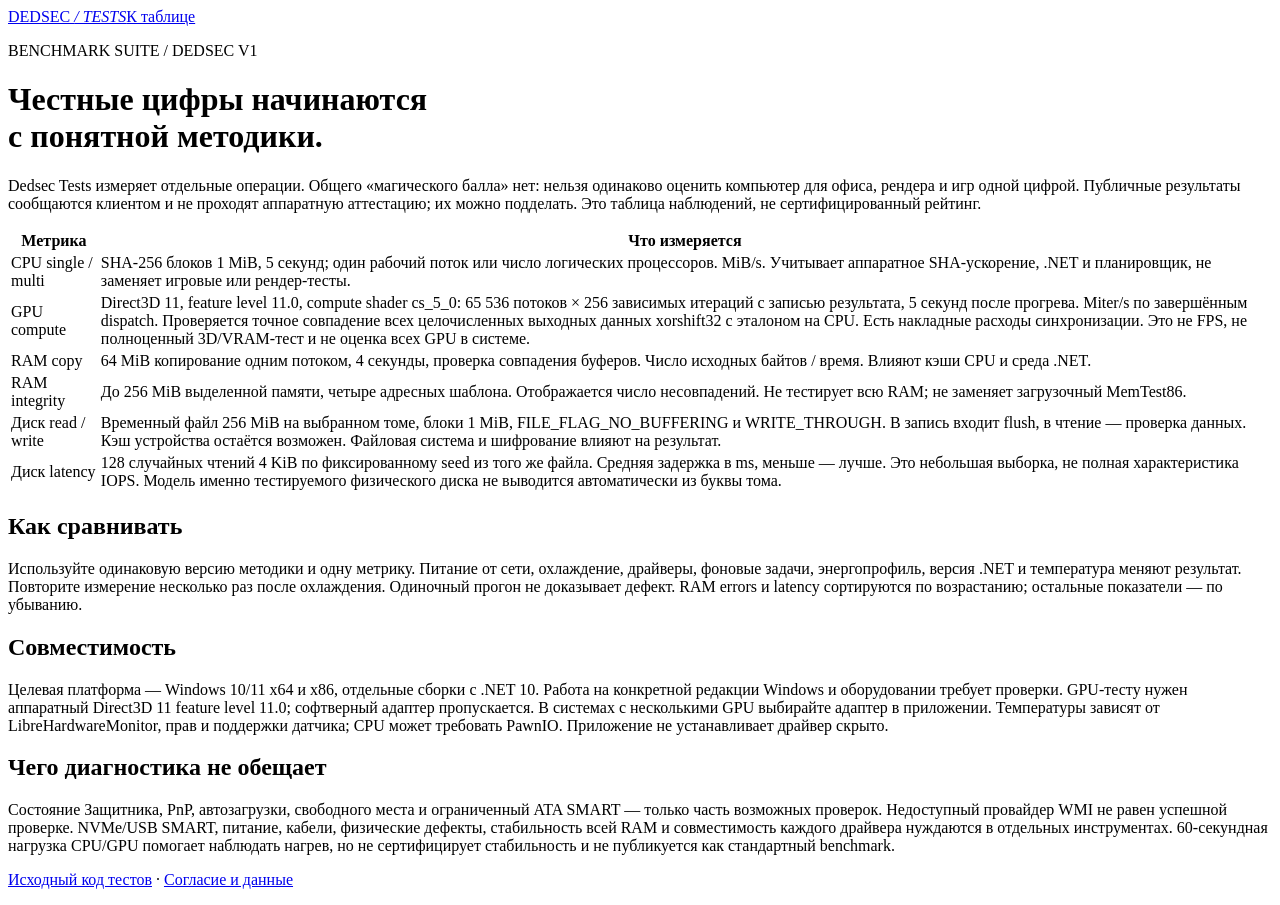
==== server/web/methodology.html @ 70701b1f "Build Dedsec Tests Windows diagnostics, benchmarks and anonymous registry" ====
<!doctype html><html lang="ru"><meta charset="utf-8"><meta name="viewport" content="width=device-width,initial-scale=1"><title>Методика — Dedsec Tests</title><link rel="stylesheet" href="/style.css"><link rel="icon" href="/favicon.ico"><header class="top"><a class="brand" href="/">DEDSEC <i>/ TESTS</i></a><a href="/">К таблице</a></header><main class="prose"><p class="eyebrow">BENCHMARK SUITE / DEDSEC V1</p><h1>Честные цифры начинаются<br>с понятной методики.</h1><p>Dedsec Tests измеряет отдельные операции. Общего «магического балла» нет: нельзя одинаково оценить компьютер для офиса, рендера и игр одной цифрой. Публичные результаты сообщаются клиентом и не проходят аппаратную аттестацию; их можно подделать. Это таблица наблюдений, не сертифицированный рейтинг.</p><table><thead><tr><th>Метрика</th><th>Что измеряется</th></tr></thead><tbody><tr><td>CPU single / multi</td><td>SHA-256 блоков 1 MiB, 5 секунд; один рабочий поток или число логических процессоров. MiB/s. Учитывает аппаратное SHA-ускорение, .NET и планировщик, не заменяет игровые или рендер-тесты.</td></tr><tr><td>GPU compute</td><td>Direct3D 11, feature level 11.0, compute shader cs_5_0: 65 536 потоков × 256 зависимых итераций с записью результата, 5 секунд после прогрева. Miter/s по завершённым dispatch. Проверяется точное совпадение всех целочисленных выходных данных xorshift32 с эталоном на CPU. Есть накладные расходы синхронизации. Это не FPS, не полноценный 3D/VRAM-тест и не оценка всех GPU в системе.</td></tr><tr><td>RAM copy</td><td>64 MiB копирование одним потоком, 4 секунды, проверка совпадения буферов. Число исходных байтов / время. Влияют кэши CPU и среда .NET.</td></tr><tr><td>RAM integrity</td><td>До 256 MiB выделенной памяти, четыре адресных шаблона. Отображается число несовпадений. Не тестирует всю RAM; не заменяет загрузочный MemTest86.</td></tr><tr><td>Диск read / write</td><td>Временный файл 256 MiB на выбранном томе, блоки 1 MiB, FILE_FLAG_NO_BUFFERING и WRITE_THROUGH. В запись входит flush, в чтение — проверка данных. Кэш устройства остаётся возможен. Файловая система и шифрование влияют на результат.</td></tr><tr><td>Диск latency</td><td>128 случайных чтений 4 KiB по фиксированному seed из того же файла. Средняя задержка в ms, меньше — лучше. Это небольшая выборка, не полная характеристика IOPS. Модель именно тестируемого физического диска не выводится автоматически из буквы тома.</td></tr></tbody></table><h2>Как сравнивать</h2><p>Используйте одинаковую версию методики и одну метрику. Питание от сети, охлаждение, драйверы, фоновые задачи, энергопрофиль, версия .NET и температура меняют результат. Повторите измерение несколько раз после охлаждения. Одиночный прогон не доказывает дефект. RAM errors и latency сортируются по возрастанию; остальные показатели — по убыванию.</p><h2>Совместимость</h2><p>Целевая платформа — Windows 10/11 x64 и x86, отдельные сборки с .NET 10. Работа на конкретной редакции Windows и оборудовании требует проверки. GPU-тесту нужен аппаратный Direct3D 11 feature level 11.0; софтверный адаптер пропускается. В системах с несколькими GPU выбирайте адаптер в приложении. Температуры зависят от LibreHardwareMonitor, прав и поддержки датчика; CPU может требовать PawnIO. Приложение не устанавливает драйвер скрыто.</p><h2>Чего диагностика не обещает</h2><p>Состояние Защитника, PnP, автозагрузки, свободного места и ограниченный ATA SMART — только часть возможных проверок. Недоступный провайдер WMI не равен успешной проверке. NVMe/USB SMART, питание, кабели, физические дефекты, стабильность всей RAM и совместимость каждого драйвера нуждаются в отдельных инструментах. 60-секундная нагрузка CPU/GPU помогает наблюдать нагрев, но не сертифицирует стабильность и не публикуется как стандартный benchmark.</p><p><a href="https://github.com/Dedseckms/Dedsec-Tests">Исходный код тестов</a> · <a href="/privacy">Согласие и данные</a></p></main></html>
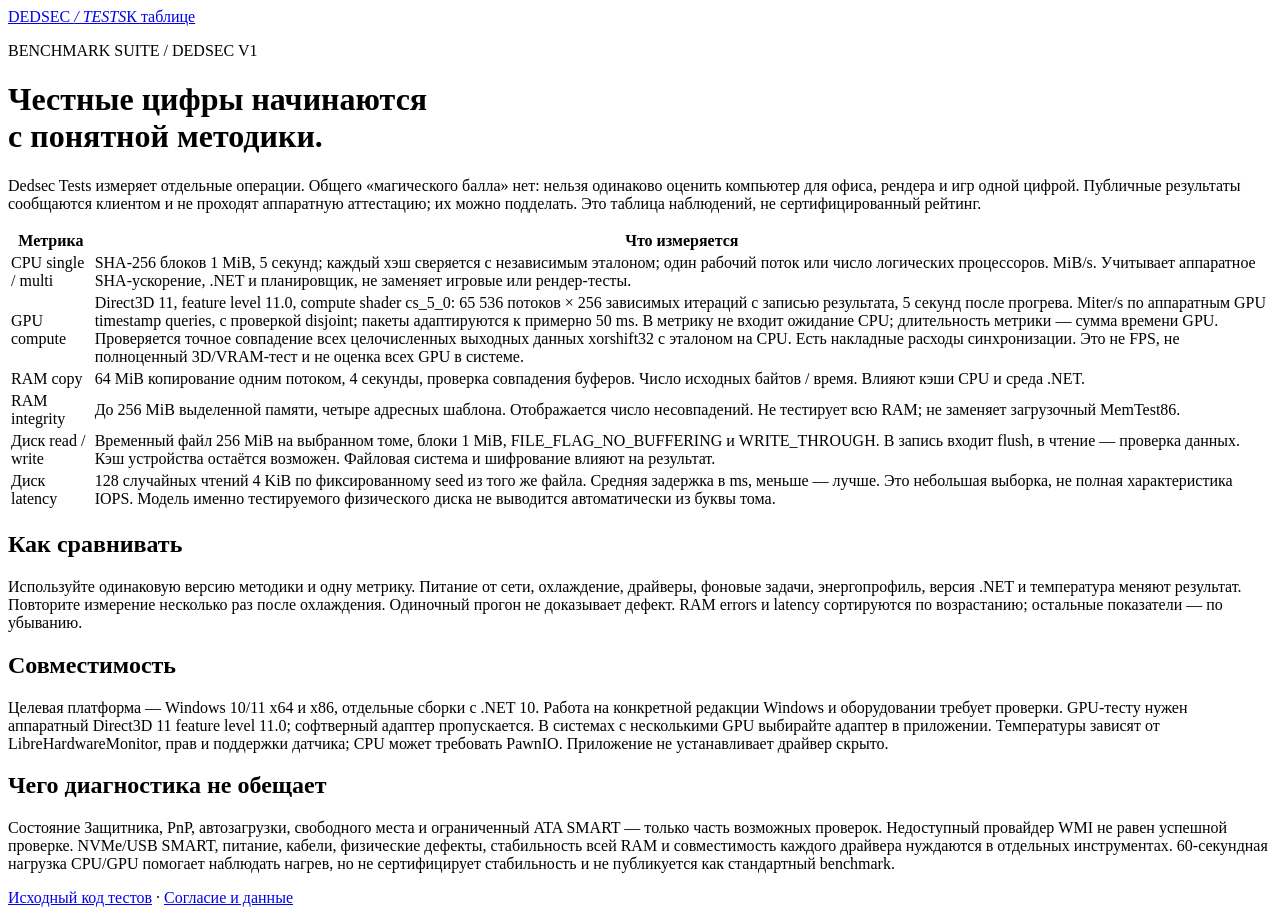
==== commit cbdd6212: "Measure GPU hardware time and verify every CPU digest before first preview" ====
--- a/server/web/methodology.html
+++ b/server/web/methodology.html
@@ -1 +1 @@
-<!doctype html><html lang="ru"><meta charset="utf-8"><meta name="viewport" content="width=device-width,initial-scale=1"><title>Методика — Dedsec Tests</title><link rel="stylesheet" href="/style.css"><link rel="icon" href="/favicon.ico"><header class="top"><a class="brand" href="/">DEDSEC <i>/ TESTS</i></a><a href="/">К таблице</a></header><main class="prose"><p class="eyebrow">BENCHMARK SUITE / DEDSEC V1</p><h1>Честные цифры начинаются<br>с понятной методики.</h1><p>Dedsec Tests измеряет отдельные операции. Общего «магического балла» нет: нельзя одинаково оценить компьютер для офиса, рендера и игр одной цифрой. Публичные результаты сообщаются клиентом и не проходят аппаратную аттестацию; их можно подделать. Это таблица наблюдений, не сертифицированный рейтинг.</p><table><thead><tr><th>Метрика</th><th>Что измеряется</th></tr></thead><tbody><tr><td>CPU single / multi</td><td>SHA-256 блоков 1 MiB, 5 секунд; один рабочий поток или число логических процессоров. MiB/s. Учитывает аппаратное SHA-ускорение, .NET и планировщик, не заменяет игровые или рендер-тесты.</td></tr><tr><td>GPU compute</td><td>Direct3D 11, feature level 11.0, compute shader cs_5_0: 65 536 потоков × 256 зависимых итераций с записью результата, 5 секунд после прогрева. Miter/s по завершённым dispatch. Проверяется точное совпадение всех целочисленных выходных данных xorshift32 с эталоном на CPU. Есть накладные расходы синхронизации. Это не FPS, не полноценный 3D/VRAM-тест и не оценка всех GPU в системе.</td></tr><tr><td>RAM copy</td><td>64 MiB копирование одним потоком, 4 секунды, проверка совпадения буферов. Число исходных байтов / время. Влияют кэши CPU и среда .NET.</td></tr><tr><td>RAM integrity</td><td>До 256 MiB выделенной памяти, четыре адресных шаблона. Отображается число несовпадений. Не тестирует всю RAM; не заменяет загрузочный MemTest86.</td></tr><tr><td>Диск read / write</td><td>Временный файл 256 MiB на выбранном томе, блоки 1 MiB, FILE_FLAG_NO_BUFFERING и WRITE_THROUGH. В запись входит flush, в чтение — проверка данных. Кэш устройства остаётся возможен. Файловая система и шифрование влияют на результат.</td></tr><tr><td>Диск latency</td><td>128 случайных чтений 4 KiB по фиксированному seed из того же файла. Средняя задержка в ms, меньше — лучше. Это небольшая выборка, не полная характеристика IOPS. Модель именно тестируемого физического диска не выводится автоматически из буквы тома.</td></tr></tbody></table><h2>Как сравнивать</h2><p>Используйте одинаковую версию методики и одну метрику. Питание от сети, охлаждение, драйверы, фоновые задачи, энергопрофиль, версия .NET и температура меняют результат. Повторите измерение несколько раз после охлаждения. Одиночный прогон не доказывает дефект. RAM errors и latency сортируются по возрастанию; остальные показатели — по убыванию.</p><h2>Совместимость</h2><p>Целевая платформа — Windows 10/11 x64 и x86, отдельные сборки с .NET 10. Работа на конкретной редакции Windows и оборудовании требует проверки. GPU-тесту нужен аппаратный Direct3D 11 feature level 11.0; софтверный адаптер пропускается. В системах с несколькими GPU выбирайте адаптер в приложении. Температуры зависят от LibreHardwareMonitor, прав и поддержки датчика; CPU может требовать PawnIO. Приложение не устанавливает драйвер скрыто.</p><h2>Чего диагностика не обещает</h2><p>Состояние Защитника, PnP, автозагрузки, свободного места и ограниченный ATA SMART — только часть возможных проверок. Недоступный провайдер WMI не равен успешной проверке. NVMe/USB SMART, питание, кабели, физические дефекты, стабильность всей RAM и совместимость каждого драйвера нуждаются в отдельных инструментах. 60-секундная нагрузка CPU/GPU помогает наблюдать нагрев, но не сертифицирует стабильность и не публикуется как стандартный benchmark.</p><p><a href="https://github.com/Dedseckms/Dedsec-Tests">Исходный код тестов</a> · <a href="/privacy">Согласие и данные</a></p></main></html>
+<!doctype html><html lang="ru"><meta charset="utf-8"><meta name="viewport" content="width=device-width,initial-scale=1"><title>Методика — Dedsec Tests</title><link rel="stylesheet" href="/style.css"><link rel="icon" href="/favicon.ico"><header class="top"><a class="brand" href="/">DEDSEC <i>/ TESTS</i></a><a href="/">К таблице</a></header><main class="prose"><p class="eyebrow">BENCHMARK SUITE / DEDSEC V1</p><h1>Честные цифры начинаются<br>с понятной методики.</h1><p>Dedsec Tests измеряет отдельные операции. Общего «магического балла» нет: нельзя одинаково оценить компьютер для офиса, рендера и игр одной цифрой. Публичные результаты сообщаются клиентом и не проходят аппаратную аттестацию; их можно подделать. Это таблица наблюдений, не сертифицированный рейтинг.</p><table><thead><tr><th>Метрика</th><th>Что измеряется</th></tr></thead><tbody><tr><td>CPU single / multi</td><td>SHA-256 блоков 1 MiB, 5 секунд; каждый хэш сверяется с независимым эталоном; один рабочий поток или число логических процессоров. MiB/s. Учитывает аппаратное SHA-ускорение, .NET и планировщик, не заменяет игровые или рендер-тесты.</td></tr><tr><td>GPU compute</td><td>Direct3D 11, feature level 11.0, compute shader cs_5_0: 65 536 потоков × 256 зависимых итераций с записью результата, 5 секунд после прогрева. Miter/s по аппаратным GPU timestamp queries, с проверкой disjoint; пакеты адаптируются к примерно 50 ms. В метрику не входит ожидание CPU; длительность метрики — сумма времени GPU. Проверяется точное совпадение всех целочисленных выходных данных xorshift32 с эталоном на CPU. Есть накладные расходы синхронизации. Это не FPS, не полноценный 3D/VRAM-тест и не оценка всех GPU в системе.</td></tr><tr><td>RAM copy</td><td>64 MiB копирование одним потоком, 4 секунды, проверка совпадения буферов. Число исходных байтов / время. Влияют кэши CPU и среда .NET.</td></tr><tr><td>RAM integrity</td><td>До 256 MiB выделенной памяти, четыре адресных шаблона. Отображается число несовпадений. Не тестирует всю RAM; не заменяет загрузочный MemTest86.</td></tr><tr><td>Диск read / write</td><td>Временный файл 256 MiB на выбранном томе, блоки 1 MiB, FILE_FLAG_NO_BUFFERING и WRITE_THROUGH. В запись входит flush, в чтение — проверка данных. Кэш устройства остаётся возможен. Файловая система и шифрование влияют на результат.</td></tr><tr><td>Диск latency</td><td>128 случайных чтений 4 KiB по фиксированному seed из того же файла. Средняя задержка в ms, меньше — лучше. Это небольшая выборка, не полная характеристика IOPS. Модель именно тестируемого физического диска не выводится автоматически из буквы тома.</td></tr></tbody></table><h2>Как сравнивать</h2><p>Используйте одинаковую версию методики и одну метрику. Питание от сети, охлаждение, драйверы, фоновые задачи, энергопрофиль, версия .NET и температура меняют результат. Повторите измерение несколько раз после охлаждения. Одиночный прогон не доказывает дефект. RAM errors и latency сортируются по возрастанию; остальные показатели — по убыванию.</p><h2>Совместимость</h2><p>Целевая платформа — Windows 10/11 x64 и x86, отдельные сборки с .NET 10. Работа на конкретной редакции Windows и оборудовании требует проверки. GPU-тесту нужен аппаратный Direct3D 11 feature level 11.0; софтверный адаптер пропускается. В системах с несколькими GPU выбирайте адаптер в приложении. Температуры зависят от LibreHardwareMonitor, прав и поддержки датчика; CPU может требовать PawnIO. Приложение не устанавливает драйвер скрыто.</p><h2>Чего диагностика не обещает</h2><p>Состояние Защитника, PnP, автозагрузки, свободного места и ограниченный ATA SMART — только часть возможных проверок. Недоступный провайдер WMI не равен успешной проверке. NVMe/USB SMART, питание, кабели, физические дефекты, стабильность всей RAM и совместимость каждого драйвера нуждаются в отдельных инструментах. 60-секундная нагрузка CPU/GPU помогает наблюдать нагрев, но не сертифицирует стабильность и не публикуется как стандартный benchmark.</p><p><a href="https://github.com/Dedseckms/Dedsec-Tests">Исходный код тестов</a> · <a href="/privacy">Согласие и данные</a></p></main></html>
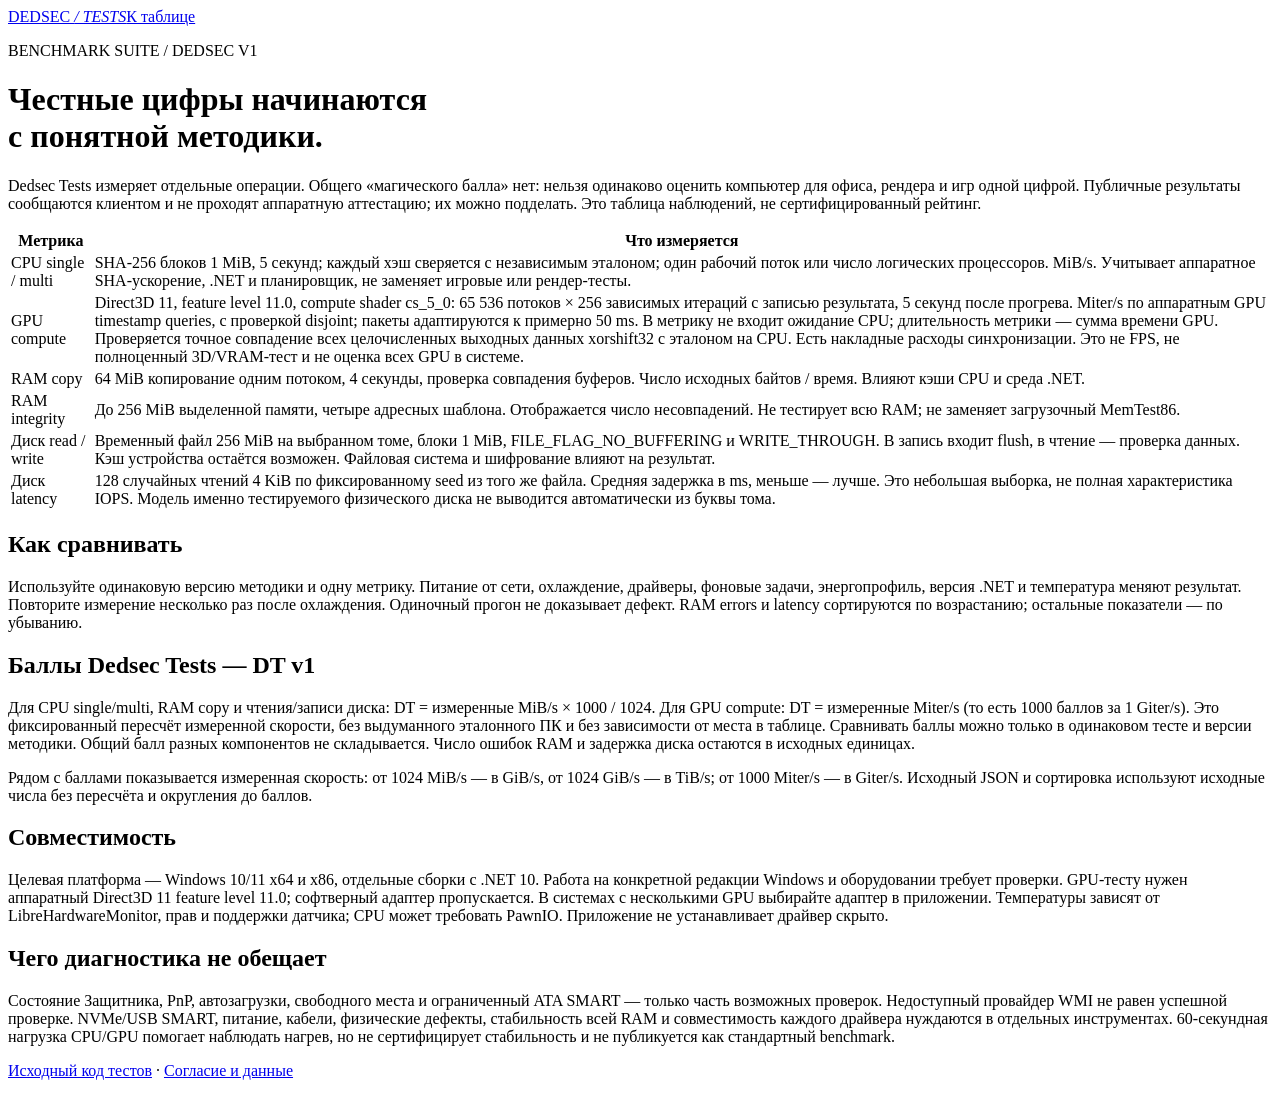
==== commit 8a3d8a46: "Fix report transport and live scrolling; add dark controls and measured DT display" ====
--- a/server/web/methodology.html
+++ b/server/web/methodology.html
@@ -1 +1 @@
-<!doctype html><html lang="ru"><meta charset="utf-8"><meta name="viewport" content="width=device-width,initial-scale=1"><title>Методика — Dedsec Tests</title><link rel="stylesheet" href="/style.css"><link rel="icon" href="/favicon.ico"><header class="top"><a class="brand" href="/">DEDSEC <i>/ TESTS</i></a><a href="/">К таблице</a></header><main class="prose"><p class="eyebrow">BENCHMARK SUITE / DEDSEC V1</p><h1>Честные цифры начинаются<br>с понятной методики.</h1><p>Dedsec Tests измеряет отдельные операции. Общего «магического балла» нет: нельзя одинаково оценить компьютер для офиса, рендера и игр одной цифрой. Публичные результаты сообщаются клиентом и не проходят аппаратную аттестацию; их можно подделать. Это таблица наблюдений, не сертифицированный рейтинг.</p><table><thead><tr><th>Метрика</th><th>Что измеряется</th></tr></thead><tbody><tr><td>CPU single / multi</td><td>SHA-256 блоков 1 MiB, 5 секунд; каждый хэш сверяется с независимым эталоном; один рабочий поток или число логических процессоров. MiB/s. Учитывает аппаратное SHA-ускорение, .NET и планировщик, не заменяет игровые или рендер-тесты.</td></tr><tr><td>GPU compute</td><td>Direct3D 11, feature level 11.0, compute shader cs_5_0: 65 536 потоков × 256 зависимых итераций с записью результата, 5 секунд после прогрева. Miter/s по аппаратным GPU timestamp queries, с проверкой disjoint; пакеты адаптируются к примерно 50 ms. В метрику не входит ожидание CPU; длительность метрики — сумма времени GPU. Проверяется точное совпадение всех целочисленных выходных данных xorshift32 с эталоном на CPU. Есть накладные расходы синхронизации. Это не FPS, не полноценный 3D/VRAM-тест и не оценка всех GPU в системе.</td></tr><tr><td>RAM copy</td><td>64 MiB копирование одним потоком, 4 секунды, проверка совпадения буферов. Число исходных байтов / время. Влияют кэши CPU и среда .NET.</td></tr><tr><td>RAM integrity</td><td>До 256 MiB выделенной памяти, четыре адресных шаблона. Отображается число несовпадений. Не тестирует всю RAM; не заменяет загрузочный MemTest86.</td></tr><tr><td>Диск read / write</td><td>Временный файл 256 MiB на выбранном томе, блоки 1 MiB, FILE_FLAG_NO_BUFFERING и WRITE_THROUGH. В запись входит flush, в чтение — проверка данных. Кэш устройства остаётся возможен. Файловая система и шифрование влияют на результат.</td></tr><tr><td>Диск latency</td><td>128 случайных чтений 4 KiB по фиксированному seed из того же файла. Средняя задержка в ms, меньше — лучше. Это небольшая выборка, не полная характеристика IOPS. Модель именно тестируемого физического диска не выводится автоматически из буквы тома.</td></tr></tbody></table><h2>Как сравнивать</h2><p>Используйте одинаковую версию методики и одну метрику. Питание от сети, охлаждение, драйверы, фоновые задачи, энергопрофиль, версия .NET и температура меняют результат. Повторите измерение несколько раз после охлаждения. Одиночный прогон не доказывает дефект. RAM errors и latency сортируются по возрастанию; остальные показатели — по убыванию.</p><h2>Совместимость</h2><p>Целевая платформа — Windows 10/11 x64 и x86, отдельные сборки с .NET 10. Работа на конкретной редакции Windows и оборудовании требует проверки. GPU-тесту нужен аппаратный Direct3D 11 feature level 11.0; софтверный адаптер пропускается. В системах с несколькими GPU выбирайте адаптер в приложении. Температуры зависят от LibreHardwareMonitor, прав и поддержки датчика; CPU может требовать PawnIO. Приложение не устанавливает драйвер скрыто.</p><h2>Чего диагностика не обещает</h2><p>Состояние Защитника, PnP, автозагрузки, свободного места и ограниченный ATA SMART — только часть возможных проверок. Недоступный провайдер WMI не равен успешной проверке. NVMe/USB SMART, питание, кабели, физические дефекты, стабильность всей RAM и совместимость каждого драйвера нуждаются в отдельных инструментах. 60-секундная нагрузка CPU/GPU помогает наблюдать нагрев, но не сертифицирует стабильность и не публикуется как стандартный benchmark.</p><p><a href="https://github.com/Dedseckms/Dedsec-Tests">Исходный код тестов</a> · <a href="/privacy">Согласие и данные</a></p></main></html>
+<!doctype html><html lang="ru"><meta charset="utf-8"><meta name="viewport" content="width=device-width,initial-scale=1"><title>Методика — Dedsec Tests</title><link rel="stylesheet" href="/style.css"><link rel="icon" href="/favicon.ico"><header class="top"><a class="brand" href="/">DEDSEC <i>/ TESTS</i></a><a href="/">К таблице</a></header><main class="prose"><p class="eyebrow">BENCHMARK SUITE / DEDSEC V1</p><h1>Честные цифры начинаются<br>с понятной методики.</h1><p>Dedsec Tests измеряет отдельные операции. Общего «магического балла» нет: нельзя одинаково оценить компьютер для офиса, рендера и игр одной цифрой. Публичные результаты сообщаются клиентом и не проходят аппаратную аттестацию; их можно подделать. Это таблица наблюдений, не сертифицированный рейтинг.</p><table><thead><tr><th>Метрика</th><th>Что измеряется</th></tr></thead><tbody><tr><td>CPU single / multi</td><td>SHA-256 блоков 1 MiB, 5 секунд; каждый хэш сверяется с независимым эталоном; один рабочий поток или число логических процессоров. MiB/s. Учитывает аппаратное SHA-ускорение, .NET и планировщик, не заменяет игровые или рендер-тесты.</td></tr><tr><td>GPU compute</td><td>Direct3D 11, feature level 11.0, compute shader cs_5_0: 65 536 потоков × 256 зависимых итераций с записью результата, 5 секунд после прогрева. Miter/s по аппаратным GPU timestamp queries, с проверкой disjoint; пакеты адаптируются к примерно 50 ms. В метрику не входит ожидание CPU; длительность метрики — сумма времени GPU. Проверяется точное совпадение всех целочисленных выходных данных xorshift32 с эталоном на CPU. Есть накладные расходы синхронизации. Это не FPS, не полноценный 3D/VRAM-тест и не оценка всех GPU в системе.</td></tr><tr><td>RAM copy</td><td>64 MiB копирование одним потоком, 4 секунды, проверка совпадения буферов. Число исходных байтов / время. Влияют кэши CPU и среда .NET.</td></tr><tr><td>RAM integrity</td><td>До 256 MiB выделенной памяти, четыре адресных шаблона. Отображается число несовпадений. Не тестирует всю RAM; не заменяет загрузочный MemTest86.</td></tr><tr><td>Диск read / write</td><td>Временный файл 256 MiB на выбранном томе, блоки 1 MiB, FILE_FLAG_NO_BUFFERING и WRITE_THROUGH. В запись входит flush, в чтение — проверка данных. Кэш устройства остаётся возможен. Файловая система и шифрование влияют на результат.</td></tr><tr><td>Диск latency</td><td>128 случайных чтений 4 KiB по фиксированному seed из того же файла. Средняя задержка в ms, меньше — лучше. Это небольшая выборка, не полная характеристика IOPS. Модель именно тестируемого физического диска не выводится автоматически из буквы тома.</td></tr></tbody></table><h2>Как сравнивать</h2><p>Используйте одинаковую версию методики и одну метрику. Питание от сети, охлаждение, драйверы, фоновые задачи, энергопрофиль, версия .NET и температура меняют результат. Повторите измерение несколько раз после охлаждения. Одиночный прогон не доказывает дефект. RAM errors и latency сортируются по возрастанию; остальные показатели — по убыванию.</p><h2>Баллы Dedsec Tests — DT v1</h2><p>Для CPU single/multi, RAM copy и чтения/записи диска: DT = измеренные MiB/s × 1000 / 1024. Для GPU compute: DT = измеренные Miter/s (то есть 1000 баллов за 1 Giter/s). Это фиксированный пересчёт измеренной скорости, без выдуманного эталонного ПК и без зависимости от места в таблице. Сравнивать баллы можно только в одинаковом тесте и версии методики. Общий балл разных компонентов не складывается. Число ошибок RAM и задержка диска остаются в исходных единицах.</p><p>Рядом с баллами показывается измеренная скорость: от 1024 MiB/s — в GiB/s, от 1024 GiB/s — в TiB/s; от 1000 Miter/s — в Giter/s. Исходный JSON и сортировка используют исходные числа без пересчёта и округления до баллов.</p><h2>Совместимость</h2><p>Целевая платформа — Windows 10/11 x64 и x86, отдельные сборки с .NET 10. Работа на конкретной редакции Windows и оборудовании требует проверки. GPU-тесту нужен аппаратный Direct3D 11 feature level 11.0; софтверный адаптер пропускается. В системах с несколькими GPU выбирайте адаптер в приложении. Температуры зависят от LibreHardwareMonitor, прав и поддержки датчика; CPU может требовать PawnIO. Приложение не устанавливает драйвер скрыто.</p><h2>Чего диагностика не обещает</h2><p>Состояние Защитника, PnP, автозагрузки, свободного места и ограниченный ATA SMART — только часть возможных проверок. Недоступный провайдер WMI не равен успешной проверке. NVMe/USB SMART, питание, кабели, физические дефекты, стабильность всей RAM и совместимость каждого драйвера нуждаются в отдельных инструментах. 60-секундная нагрузка CPU/GPU помогает наблюдать нагрев, но не сертифицирует стабильность и не публикуется как стандартный benchmark.</p><p><a href="https://github.com/Dedseckms/Dedsec-Tests">Исходный код тестов</a> · <a href="/privacy">Согласие и данные</a></p></main></html>
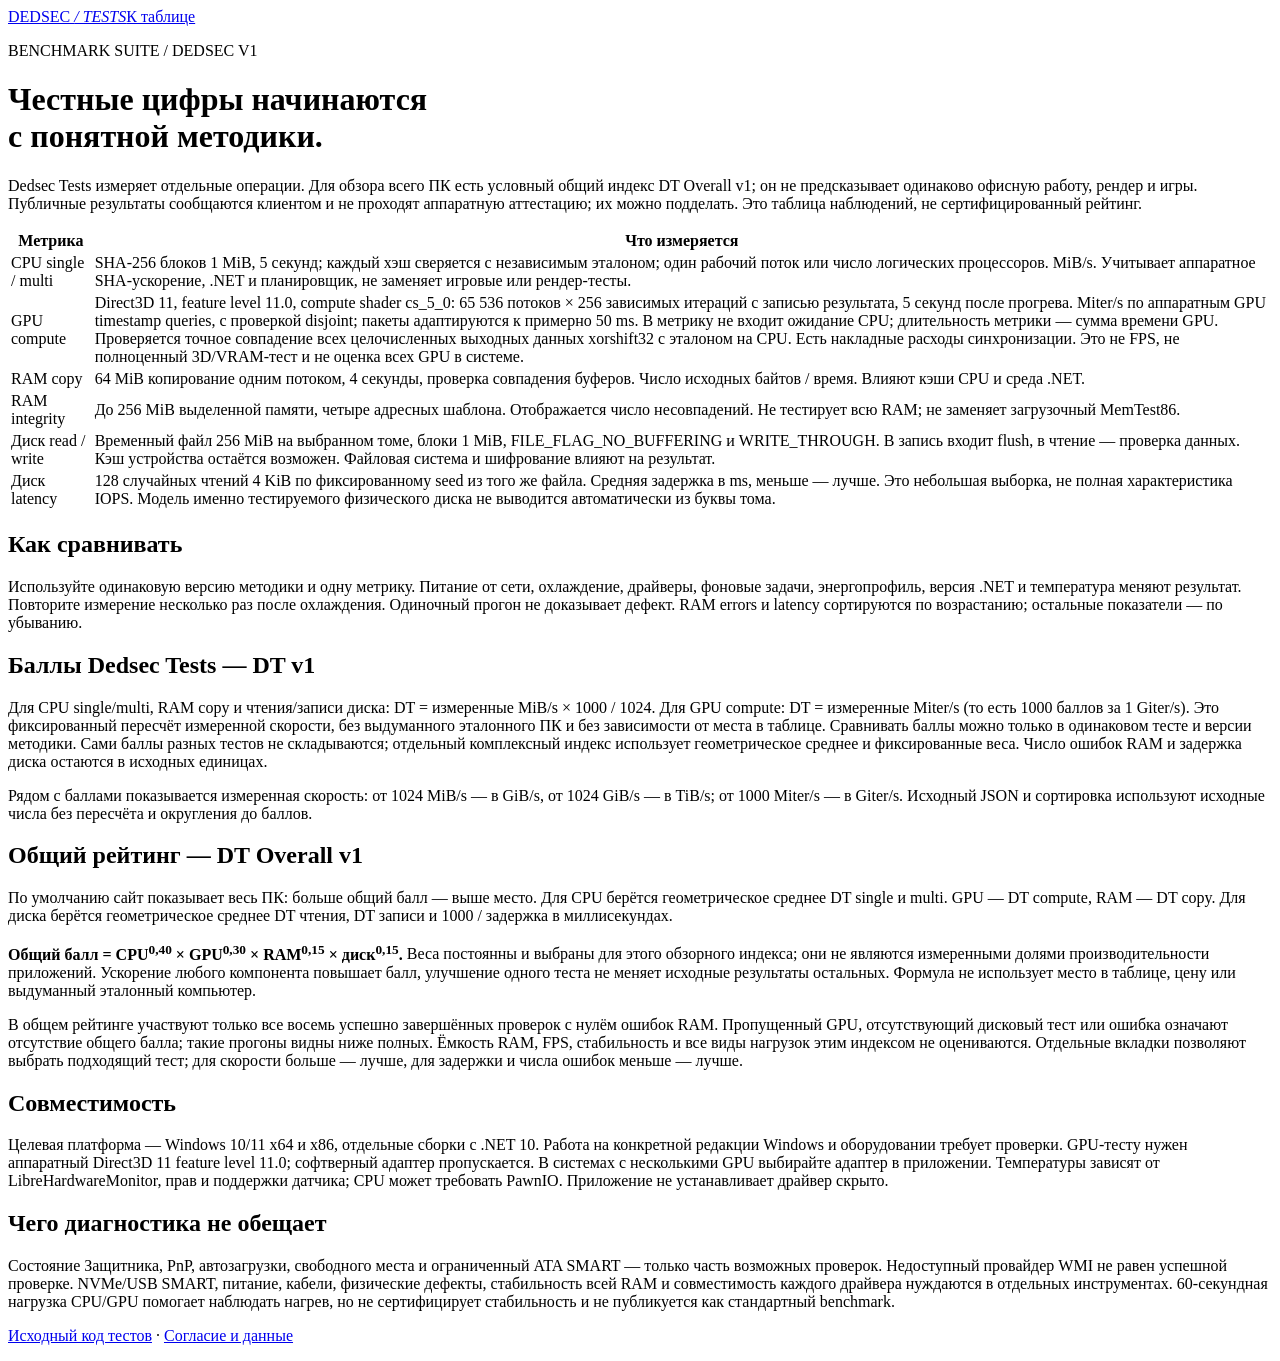
==== commit 7f7899b3: "Add overall PC ranking with fixed component weights and complete-run eligibility" ====
--- a/server/web/methodology.html
+++ b/server/web/methodology.html
@@ -1 +1 @@
-<!doctype html><html lang="ru"><meta charset="utf-8"><meta name="viewport" content="width=device-width,initial-scale=1"><title>Методика — Dedsec Tests</title><link rel="stylesheet" href="/style.css"><link rel="icon" href="/favicon.ico"><header class="top"><a class="brand" href="/">DEDSEC <i>/ TESTS</i></a><a href="/">К таблице</a></header><main class="prose"><p class="eyebrow">BENCHMARK SUITE / DEDSEC V1</p><h1>Честные цифры начинаются<br>с понятной методики.</h1><p>Dedsec Tests измеряет отдельные операции. Общего «магического балла» нет: нельзя одинаково оценить компьютер для офиса, рендера и игр одной цифрой. Публичные результаты сообщаются клиентом и не проходят аппаратную аттестацию; их можно подделать. Это таблица наблюдений, не сертифицированный рейтинг.</p><table><thead><tr><th>Метрика</th><th>Что измеряется</th></tr></thead><tbody><tr><td>CPU single / multi</td><td>SHA-256 блоков 1 MiB, 5 секунд; каждый хэш сверяется с независимым эталоном; один рабочий поток или число логических процессоров. MiB/s. Учитывает аппаратное SHA-ускорение, .NET и планировщик, не заменяет игровые или рендер-тесты.</td></tr><tr><td>GPU compute</td><td>Direct3D 11, feature level 11.0, compute shader cs_5_0: 65 536 потоков × 256 зависимых итераций с записью результата, 5 секунд после прогрева. Miter/s по аппаратным GPU timestamp queries, с проверкой disjoint; пакеты адаптируются к примерно 50 ms. В метрику не входит ожидание CPU; длительность метрики — сумма времени GPU. Проверяется точное совпадение всех целочисленных выходных данных xorshift32 с эталоном на CPU. Есть накладные расходы синхронизации. Это не FPS, не полноценный 3D/VRAM-тест и не оценка всех GPU в системе.</td></tr><tr><td>RAM copy</td><td>64 MiB копирование одним потоком, 4 секунды, проверка совпадения буферов. Число исходных байтов / время. Влияют кэши CPU и среда .NET.</td></tr><tr><td>RAM integrity</td><td>До 256 MiB выделенной памяти, четыре адресных шаблона. Отображается число несовпадений. Не тестирует всю RAM; не заменяет загрузочный MemTest86.</td></tr><tr><td>Диск read / write</td><td>Временный файл 256 MiB на выбранном томе, блоки 1 MiB, FILE_FLAG_NO_BUFFERING и WRITE_THROUGH. В запись входит flush, в чтение — проверка данных. Кэш устройства остаётся возможен. Файловая система и шифрование влияют на результат.</td></tr><tr><td>Диск latency</td><td>128 случайных чтений 4 KiB по фиксированному seed из того же файла. Средняя задержка в ms, меньше — лучше. Это небольшая выборка, не полная характеристика IOPS. Модель именно тестируемого физического диска не выводится автоматически из буквы тома.</td></tr></tbody></table><h2>Как сравнивать</h2><p>Используйте одинаковую версию методики и одну метрику. Питание от сети, охлаждение, драйверы, фоновые задачи, энергопрофиль, версия .NET и температура меняют результат. Повторите измерение несколько раз после охлаждения. Одиночный прогон не доказывает дефект. RAM errors и latency сортируются по возрастанию; остальные показатели — по убыванию.</p><h2>Баллы Dedsec Tests — DT v1</h2><p>Для CPU single/multi, RAM copy и чтения/записи диска: DT = измеренные MiB/s × 1000 / 1024. Для GPU compute: DT = измеренные Miter/s (то есть 1000 баллов за 1 Giter/s). Это фиксированный пересчёт измеренной скорости, без выдуманного эталонного ПК и без зависимости от места в таблице. Сравнивать баллы можно только в одинаковом тесте и версии методики. Общий балл разных компонентов не складывается. Число ошибок RAM и задержка диска остаются в исходных единицах.</p><p>Рядом с баллами показывается измеренная скорость: от 1024 MiB/s — в GiB/s, от 1024 GiB/s — в TiB/s; от 1000 Miter/s — в Giter/s. Исходный JSON и сортировка используют исходные числа без пересчёта и округления до баллов.</p><h2>Совместимость</h2><p>Целевая платформа — Windows 10/11 x64 и x86, отдельные сборки с .NET 10. Работа на конкретной редакции Windows и оборудовании требует проверки. GPU-тесту нужен аппаратный Direct3D 11 feature level 11.0; софтверный адаптер пропускается. В системах с несколькими GPU выбирайте адаптер в приложении. Температуры зависят от LibreHardwareMonitor, прав и поддержки датчика; CPU может требовать PawnIO. Приложение не устанавливает драйвер скрыто.</p><h2>Чего диагностика не обещает</h2><p>Состояние Защитника, PnP, автозагрузки, свободного места и ограниченный ATA SMART — только часть возможных проверок. Недоступный провайдер WMI не равен успешной проверке. NVMe/USB SMART, питание, кабели, физические дефекты, стабильность всей RAM и совместимость каждого драйвера нуждаются в отдельных инструментах. 60-секундная нагрузка CPU/GPU помогает наблюдать нагрев, но не сертифицирует стабильность и не публикуется как стандартный benchmark.</p><p><a href="https://github.com/Dedseckms/Dedsec-Tests">Исходный код тестов</a> · <a href="/privacy">Согласие и данные</a></p></main></html>
+<!doctype html><html lang="ru"><meta charset="utf-8"><meta name="viewport" content="width=device-width,initial-scale=1"><title>Методика — Dedsec Tests</title><link rel="stylesheet" href="/style.css"><link rel="icon" href="/favicon.ico"><header class="top"><a class="brand" href="/">DEDSEC <i>/ TESTS</i></a><a href="/">К таблице</a></header><main class="prose"><p class="eyebrow">BENCHMARK SUITE / DEDSEC V1</p><h1>Честные цифры начинаются<br>с понятной методики.</h1><p>Dedsec Tests измеряет отдельные операции. Для обзора всего ПК есть условный общий индекс DT Overall v1; он не предсказывает одинаково офисную работу, рендер и игры. Публичные результаты сообщаются клиентом и не проходят аппаратную аттестацию; их можно подделать. Это таблица наблюдений, не сертифицированный рейтинг.</p><table><thead><tr><th>Метрика</th><th>Что измеряется</th></tr></thead><tbody><tr><td>CPU single / multi</td><td>SHA-256 блоков 1 MiB, 5 секунд; каждый хэш сверяется с независимым эталоном; один рабочий поток или число логических процессоров. MiB/s. Учитывает аппаратное SHA-ускорение, .NET и планировщик, не заменяет игровые или рендер-тесты.</td></tr><tr><td>GPU compute</td><td>Direct3D 11, feature level 11.0, compute shader cs_5_0: 65 536 потоков × 256 зависимых итераций с записью результата, 5 секунд после прогрева. Miter/s по аппаратным GPU timestamp queries, с проверкой disjoint; пакеты адаптируются к примерно 50 ms. В метрику не входит ожидание CPU; длительность метрики — сумма времени GPU. Проверяется точное совпадение всех целочисленных выходных данных xorshift32 с эталоном на CPU. Есть накладные расходы синхронизации. Это не FPS, не полноценный 3D/VRAM-тест и не оценка всех GPU в системе.</td></tr><tr><td>RAM copy</td><td>64 MiB копирование одним потоком, 4 секунды, проверка совпадения буферов. Число исходных байтов / время. Влияют кэши CPU и среда .NET.</td></tr><tr><td>RAM integrity</td><td>До 256 MiB выделенной памяти, четыре адресных шаблона. Отображается число несовпадений. Не тестирует всю RAM; не заменяет загрузочный MemTest86.</td></tr><tr><td>Диск read / write</td><td>Временный файл 256 MiB на выбранном томе, блоки 1 MiB, FILE_FLAG_NO_BUFFERING и WRITE_THROUGH. В запись входит flush, в чтение — проверка данных. Кэш устройства остаётся возможен. Файловая система и шифрование влияют на результат.</td></tr><tr><td>Диск latency</td><td>128 случайных чтений 4 KiB по фиксированному seed из того же файла. Средняя задержка в ms, меньше — лучше. Это небольшая выборка, не полная характеристика IOPS. Модель именно тестируемого физического диска не выводится автоматически из буквы тома.</td></tr></tbody></table><h2>Как сравнивать</h2><p>Используйте одинаковую версию методики и одну метрику. Питание от сети, охлаждение, драйверы, фоновые задачи, энергопрофиль, версия .NET и температура меняют результат. Повторите измерение несколько раз после охлаждения. Одиночный прогон не доказывает дефект. RAM errors и latency сортируются по возрастанию; остальные показатели — по убыванию.</p><h2>Баллы Dedsec Tests — DT v1</h2><p>Для CPU single/multi, RAM copy и чтения/записи диска: DT = измеренные MiB/s × 1000 / 1024. Для GPU compute: DT = измеренные Miter/s (то есть 1000 баллов за 1 Giter/s). Это фиксированный пересчёт измеренной скорости, без выдуманного эталонного ПК и без зависимости от места в таблице. Сравнивать баллы можно только в одинаковом тесте и версии методики. Сами баллы разных тестов не складываются; отдельный комплексный индекс использует геометрическое среднее и фиксированные веса. Число ошибок RAM и задержка диска остаются в исходных единицах.</p><p>Рядом с баллами показывается измеренная скорость: от 1024 MiB/s — в GiB/s, от 1024 GiB/s — в TiB/s; от 1000 Miter/s — в Giter/s. Исходный JSON и сортировка используют исходные числа без пересчёта и округления до баллов.</p><h2 id="overall">Общий рейтинг — DT Overall v1</h2><p>По умолчанию сайт показывает весь ПК: больше общий балл — выше место. Для CPU берётся геометрическое среднее DT single и multi. GPU — DT compute, RAM — DT copy. Для диска берётся геометрическое среднее DT чтения, DT записи и 1000 / задержка в миллисекундах.</p><p><strong>Общий балл = CPU<sup>0,40</sup> × GPU<sup>0,30</sup> × RAM<sup>0,15</sup> × диск<sup>0,15</sup>.</strong> Веса постоянны и выбраны для этого обзорного индекса; они не являются измеренными долями производительности приложений. Ускорение любого компонента повышает балл, улучшение одного теста не меняет исходные результаты остальных. Формула не использует место в таблице, цену или выдуманный эталонный компьютер.</p><p>В общем рейтинге участвуют только все восемь успешно завершённых проверок с нулём ошибок RAM. Пропущенный GPU, отсутствующий дисковый тест или ошибка означают отсутствие общего балла; такие прогоны видны ниже полных. Ёмкость RAM, FPS, стабильность и все виды нагрузок этим индексом не оцениваются. Отдельные вкладки позволяют выбрать подходящий тест; для скорости больше — лучше, для задержки и числа ошибок меньше — лучше.</p><h2>Совместимость</h2><p>Целевая платформа — Windows 10/11 x64 и x86, отдельные сборки с .NET 10. Работа на конкретной редакции Windows и оборудовании требует проверки. GPU-тесту нужен аппаратный Direct3D 11 feature level 11.0; софтверный адаптер пропускается. В системах с несколькими GPU выбирайте адаптер в приложении. Температуры зависят от LibreHardwareMonitor, прав и поддержки датчика; CPU может требовать PawnIO. Приложение не устанавливает драйвер скрыто.</p><h2>Чего диагностика не обещает</h2><p>Состояние Защитника, PnP, автозагрузки, свободного места и ограниченный ATA SMART — только часть возможных проверок. Недоступный провайдер WMI не равен успешной проверке. NVMe/USB SMART, питание, кабели, физические дефекты, стабильность всей RAM и совместимость каждого драйвера нуждаются в отдельных инструментах. 60-секундная нагрузка CPU/GPU помогает наблюдать нагрев, но не сертифицирует стабильность и не публикуется как стандартный benchmark.</p><p><a href="https://github.com/Dedseckms/Dedsec-Tests">Исходный код тестов</a> · <a href="/privacy">Согласие и данные</a></p></main></html>
